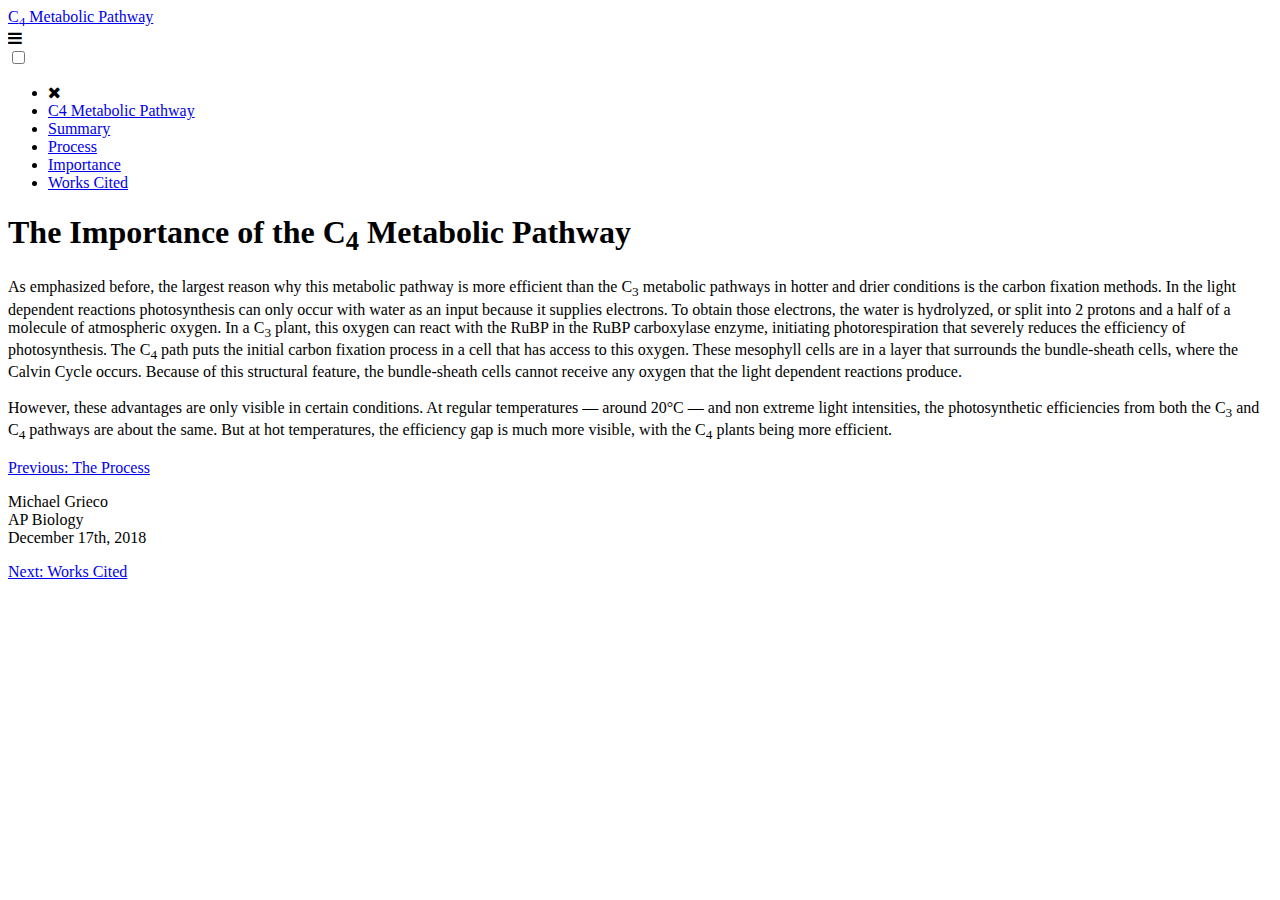
==== content/conclusion.html @ e3248ca3 "Imported website" ====
<!DOCTYPE html>
<html>
    <head>
        <meta charset="utf-8" lang="en"/>
        <meta name="viewport" content="width=device-width, initial-scale=1.0">

        <title>C4 Metabolic Pathway</title>

        <link rel="shortcut icon" type="image/png" href="/C4-Metabolic-Pathway/cgi-bin/corn.png"/>
        
        <link rel="stylesheet" type="text/css" href="/C4-Metabolic-Pathway/style/style.css"/>
        <link rel="stylesheet" type="text/css" href="/C4-Metabolic-Pathway/style/nav.css"/>
        <link rel="stylesheet" type="text/css" href="/C4-Metabolic-Pathway/style/content.css"/>
        <link rel="stylesheet" type="text/css" href="/C4-Metabolic-Pathway/style/footer.css"/>
        <link href="https://fonts.googleapis.com/icon?family=Material+Icons" rel="stylesheet">
        <link rel="stylesheet" href="https://cdnjs.cloudflare.com/ajax/libs/font-awesome/4.7.0/css/font-awesome.min.css">
    </head>
    <body>
        <section>
            <div id="nav-wrapper">
                <div class="row">
                    <div class="nav-col-1">
                        <a class="nav-item nav-action small-nav nav-header" target="_top" href="/C4-Metabolic-Pathway/index.html">C<sub>4</sub> Metabolic Pathway</a>
                    </div>

                    <div class="nav-col-2">
                        <label for="nav-status" id="nav-label" class="small-nav">
                            <span class="fa fa-bars nav-item nav-action small-nav open-nav" id="open-menu-button"></span>
                        </label>
                    </div>
                </div>
                <input type="checkbox" id="nav-status"/>
                
                <ul id="nav-list">
                    <li class="nav-item small-nav close-nav">
                        <label for="nav-status" id="close-nav-label">
                            <span class="fa fa-close nav-action" id="close-menu-button"></span>
                        </label>
                    </li>
    
                    <li class="nav-item full-width">
                        <a class="nav-action full-width" target="_top" href="/C4-Metabolic-Pathway/index.html" title="Home">C4 Metabolic Pathway</a>
                    </li>
    
                    <li class="nav-item full-width">
                        <a class="nav-action full-width" target="_top" href="/C4-Metabolic-Pathway/content/summary.html" title="Summary">Summary</a>
                    </li>

                    <li class="nav-item full-width">
                        <a class="nav-action full-width" target="_top" href="/C4-Metabolic-Pathway/content/process.html" title="Process">Process</a>
                    </li>

                    <li class="nav-item full-width">
                        <a class="nav-action full-width" target="_top" href="/C4-Metabolic-Pathway/content/conclusion.html" title="Importance">Importance</a>
                    </li>

                    <li class="nav-item full-width">
                        <a class="nav-action full-width" target="_top" href="/C4-Metabolic-Pathway/content/worksCited.html" title="Works Cited">Works Cited</a>
                    </li>
                </ul>
            </div>

            <div id="content-wrapper">
                <h1>The Importance of the C<sub>4</sub> Metabolic Pathway</h1>

                <div class="content-paragraph">
                    <span>
                        As emphasized before, the largest reason why this metabolic pathway is more efficient than the C<sub>3</sub> metabolic pathways in hotter and drier conditions is the carbon fixation methods. In the light dependent reactions photosynthesis can only occur with water as an input because it supplies electrons. To obtain those electrons, the water is hydrolyzed, or split into 2 protons and a half of a molecule of atmospheric oxygen. In a C<sub>3</sub> plant, this oxygen can react with the RuBP in the RuBP carboxylase enzyme, initiating photorespiration that severely reduces the efficiency of photosynthesis. The C<sub>4</sub> path puts the initial carbon fixation process in a cell that has access to this oxygen. These mesophyll cells are in a layer that surrounds the bundle-sheath cells, where the Calvin Cycle occurs. Because of this structural feature, the bundle-sheath cells cannot receive any oxygen that the light dependent reactions produce.
                    </span>
                    <br/><br/>
    
                    <span>
                        However, these advantages are only visible in certain conditions. At regular temperatures &#8212; around 20&#176;C &#8212; and non extreme light intensities, the photosynthetic efficiencies from both the C<sub>3</sub> and C<sub>4</sub> pathways are about the same. But at hot temperatures, the efficiency gap is much more visible, with the C<sub>4</sub> plants being more efficient.
                    </span>
                </div>
            </div>

            <div id="footer-wrapper">
                <div class="row">
                    <div class="col-3">
                        <p class="footer-link">
                            <a href="/C4-Metabolic-Pathway/content/process.html">Previous: The Process</a>
                        </p>
                    </div>
    
                    <div class="col-6">
                        <p class="description">
                            Michael Grieco<br/>
                            AP Biology<br/>
                            December 17th, 2018
                        </p>
                    </div>
    
                    <div class="col-3">
                        <p class="footer-link">
                            <a href="/C4-Metabolic-Pathway/content/worksCited.html">Next: Works Cited</a>
                        </p>
                    </div>
                </div>
            </div>
        </section>
    </body>
</html>
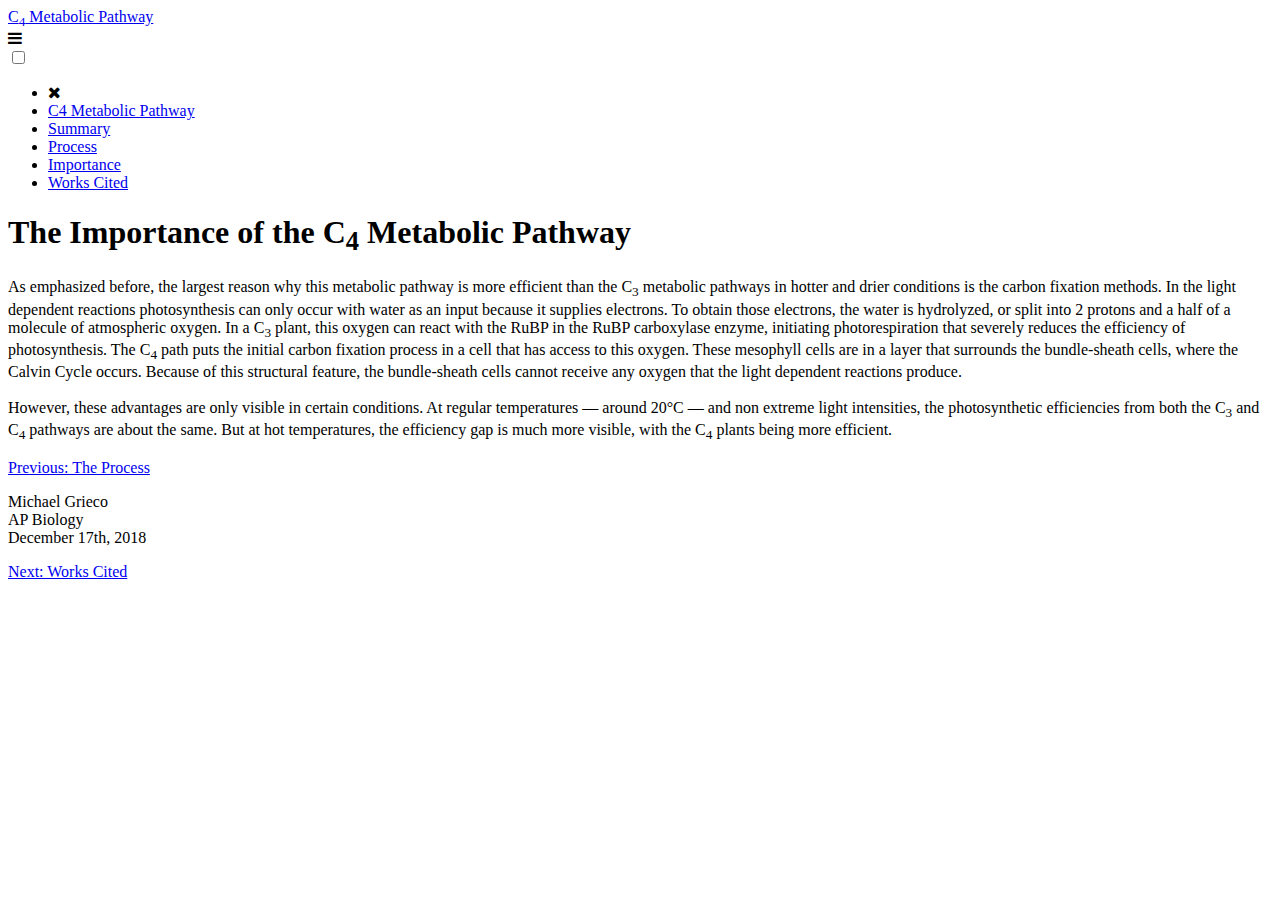
==== commit ee4138b4: "Updated links" ====
--- a/content/conclusion.html
+++ b/content/conclusion.html
@@ -1,103 +1,124 @@
 <!DOCTYPE html>
 <html>
-    <head>
-        <meta charset="utf-8" lang="en"/>
-        <meta name="viewport" content="width=device-width, initial-scale=1.0">
 
-        <title>C4 Metabolic Pathway</title>
+<head>
+    <meta charset="utf-8" lang="en" />
+    <meta name="viewport" content="width=device-width, initial-scale=1.0">
 
-        <link rel="shortcut icon" type="image/png" href="/C4-Metabolic-Pathway/cgi-bin/corn.png"/>
-        
-        <link rel="stylesheet" type="text/css" href="/C4-Metabolic-Pathway/style/style.css"/>
-        <link rel="stylesheet" type="text/css" href="/C4-Metabolic-Pathway/style/nav.css"/>
-        <link rel="stylesheet" type="text/css" href="/C4-Metabolic-Pathway/style/content.css"/>
-        <link rel="stylesheet" type="text/css" href="/C4-Metabolic-Pathway/style/footer.css"/>
-        <link href="https://fonts.googleapis.com/icon?family=Material+Icons" rel="stylesheet">
-        <link rel="stylesheet" href="https://cdnjs.cloudflare.com/ajax/libs/font-awesome/4.7.0/css/font-awesome.min.css">
-    </head>
-    <body>
-        <section>
-            <div id="nav-wrapper">
-                <div class="row">
-                    <div class="nav-col-1">
-                        <a class="nav-item nav-action small-nav nav-header" target="_top" href="/C4-Metabolic-Pathway/index.html">C<sub>4</sub> Metabolic Pathway</a>
-                    </div>
+    <title>C4 Metabolic Pathway</title>
 
-                    <div class="nav-col-2">
-                        <label for="nav-status" id="nav-label" class="small-nav">
-                            <span class="fa fa-bars nav-item nav-action small-nav open-nav" id="open-menu-button"></span>
-                        </label>
-                    </div>
+    <link rel="shortcut icon" type="image/png" href="/C4MetabolicPathway/cgi-bin/corn.png" />
+
+    <link rel="stylesheet" type="text/css" href="/C4MetabolicPathway/style/style.css" />
+    <link rel="stylesheet" type="text/css" href="/C4MetabolicPathway/style/nav.css" />
+    <link rel="stylesheet" type="text/css" href="/C4MetabolicPathway/style/content.css" />
+    <link rel="stylesheet" type="text/css" href="/C4MetabolicPathway/style/footer.css" />
+    <link href="https://fonts.googleapis.com/icon?family=Material+Icons" rel="stylesheet">
+    <link rel="stylesheet" href="https://cdnjs.cloudflare.com/ajax/libs/font-awesome/4.7.0/css/font-awesome.min.css">
+</head>
+
+<body>
+    <section>
+        <div id="nav-wrapper">
+            <div class="row">
+                <div class="nav-col-1">
+                    <a class="nav-item nav-action small-nav nav-header" target="_top"
+                        href="/C4MetabolicPathway/index.html">C<sub>4</sub> Metabolic Pathway</a>
                 </div>
-                <input type="checkbox" id="nav-status"/>
-                
-                <ul id="nav-list">
-                    <li class="nav-item small-nav close-nav">
-                        <label for="nav-status" id="close-nav-label">
-                            <span class="fa fa-close nav-action" id="close-menu-button"></span>
-                        </label>
-                    </li>
-    
-                    <li class="nav-item full-width">
-                        <a class="nav-action full-width" target="_top" href="/C4-Metabolic-Pathway/index.html" title="Home">C4 Metabolic Pathway</a>
-                    </li>
-    
-                    <li class="nav-item full-width">
-                        <a class="nav-action full-width" target="_top" href="/C4-Metabolic-Pathway/content/summary.html" title="Summary">Summary</a>
-                    </li>
 
-                    <li class="nav-item full-width">
-                        <a class="nav-action full-width" target="_top" href="/C4-Metabolic-Pathway/content/process.html" title="Process">Process</a>
-                    </li>
-
-                    <li class="nav-item full-width">
-                        <a class="nav-action full-width" target="_top" href="/C4-Metabolic-Pathway/content/conclusion.html" title="Importance">Importance</a>
-                    </li>
-
-                    <li class="nav-item full-width">
-                        <a class="nav-action full-width" target="_top" href="/C4-Metabolic-Pathway/content/worksCited.html" title="Works Cited">Works Cited</a>
-                    </li>
-                </ul>
-            </div>
-
-            <div id="content-wrapper">
-                <h1>The Importance of the C<sub>4</sub> Metabolic Pathway</h1>
-
-                <div class="content-paragraph">
-                    <span>
-                        As emphasized before, the largest reason why this metabolic pathway is more efficient than the C<sub>3</sub> metabolic pathways in hotter and drier conditions is the carbon fixation methods. In the light dependent reactions photosynthesis can only occur with water as an input because it supplies electrons. To obtain those electrons, the water is hydrolyzed, or split into 2 protons and a half of a molecule of atmospheric oxygen. In a C<sub>3</sub> plant, this oxygen can react with the RuBP in the RuBP carboxylase enzyme, initiating photorespiration that severely reduces the efficiency of photosynthesis. The C<sub>4</sub> path puts the initial carbon fixation process in a cell that has access to this oxygen. These mesophyll cells are in a layer that surrounds the bundle-sheath cells, where the Calvin Cycle occurs. Because of this structural feature, the bundle-sheath cells cannot receive any oxygen that the light dependent reactions produce.
-                    </span>
-                    <br/><br/>
-    
-                    <span>
-                        However, these advantages are only visible in certain conditions. At regular temperatures &#8212; around 20&#176;C &#8212; and non extreme light intensities, the photosynthetic efficiencies from both the C<sub>3</sub> and C<sub>4</sub> pathways are about the same. But at hot temperatures, the efficiency gap is much more visible, with the C<sub>4</sub> plants being more efficient.
-                    </span>
+                <div class="nav-col-2">
+                    <label for="nav-status" id="nav-label" class="small-nav">
+                        <span class="fa fa-bars nav-item nav-action small-nav open-nav" id="open-menu-button"></span>
+                    </label>
                 </div>
             </div>
+            <input type="checkbox" id="nav-status" />
 
-            <div id="footer-wrapper">
-                <div class="row">
-                    <div class="col-3">
-                        <p class="footer-link">
-                            <a href="/C4-Metabolic-Pathway/content/process.html">Previous: The Process</a>
-                        </p>
-                    </div>
-    
-                    <div class="col-6">
-                        <p class="description">
-                            Michael Grieco<br/>
-                            AP Biology<br/>
-                            December 17th, 2018
-                        </p>
-                    </div>
-    
-                    <div class="col-3">
-                        <p class="footer-link">
-                            <a href="/C4-Metabolic-Pathway/content/worksCited.html">Next: Works Cited</a>
-                        </p>
-                    </div>
+            <ul id="nav-list">
+                <li class="nav-item small-nav close-nav">
+                    <label for="nav-status" id="close-nav-label">
+                        <span class="fa fa-close nav-action" id="close-menu-button"></span>
+                    </label>
+                </li>
+
+                <li class="nav-item full-width">
+                    <a class="nav-action full-width" target="_top" href="/C4MetabolicPathway/index.html" title="Home">C4
+                        Metabolic Pathway</a>
+                </li>
+
+                <li class="nav-item full-width">
+                    <a class="nav-action full-width" target="_top" href="/C4MetabolicPathway/content/summary.html"
+                        title="Summary">Summary</a>
+                </li>
+
+                <li class="nav-item full-width">
+                    <a class="nav-action full-width" target="_top" href="/C4MetabolicPathway/content/process.html"
+                        title="Process">Process</a>
+                </li>
+
+                <li class="nav-item full-width">
+                    <a class="nav-action full-width" target="_top" href="/C4MetabolicPathway/content/conclusion.html"
+                        title="Importance">Importance</a>
+                </li>
+
+                <li class="nav-item full-width">
+                    <a class="nav-action full-width" target="_top" href="/C4MetabolicPathway/content/worksCited.html"
+                        title="Works Cited">Works Cited</a>
+                </li>
+            </ul>
+        </div>
+
+        <div id="content-wrapper">
+            <h1>The Importance of the C<sub>4</sub> Metabolic Pathway</h1>
+
+            <div class="content-paragraph">
+                <span>
+                    As emphasized before, the largest reason why this metabolic pathway is more efficient than the
+                    C<sub>3</sub> metabolic pathways in hotter and drier conditions is the carbon fixation methods. In
+                    the light dependent reactions photosynthesis can only occur with water as an input because it
+                    supplies electrons. To obtain those electrons, the water is hydrolyzed, or split into 2 protons and
+                    a half of a molecule of atmospheric oxygen. In a C<sub>3</sub> plant, this oxygen can react with the
+                    RuBP in the RuBP carboxylase enzyme, initiating photorespiration that severely reduces the
+                    efficiency of photosynthesis. The C<sub>4</sub> path puts the initial carbon fixation process in a
+                    cell that has access to this oxygen. These mesophyll cells are in a layer that surrounds the
+                    bundle-sheath cells, where the Calvin Cycle occurs. Because of this structural feature, the
+                    bundle-sheath cells cannot receive any oxygen that the light dependent reactions produce.
+                </span>
+                <br /><br />
+
+                <span>
+                    However, these advantages are only visible in certain conditions. At regular temperatures &#8212;
+                    around 20&#176;C &#8212; and non extreme light intensities, the photosynthetic efficiencies from
+                    both the C<sub>3</sub> and C<sub>4</sub> pathways are about the same. But at hot temperatures, the
+                    efficiency gap is much more visible, with the C<sub>4</sub> plants being more efficient.
+                </span>
+            </div>
+        </div>
+
+        <div id="footer-wrapper">
+            <div class="row">
+                <div class="col-3">
+                    <p class="footer-link">
+                        <a href="/C4MetabolicPathway/content/process.html">Previous: The Process</a>
+                    </p>
+                </div>
+
+                <div class="col-6">
+                    <p class="description">
+                        Michael Grieco<br />
+                        AP Biology<br />
+                        December 17th, 2018
+                    </p>
+                </div>
+
+                <div class="col-3">
+                    <p class="footer-link">
+                        <a href="/C4MetabolicPathway/content/worksCited.html">Next: Works Cited</a>
+                    </p>
                 </div>
             </div>
-        </section>
-    </body>
+        </div>
+    </section>
+</body>
+
 </html>